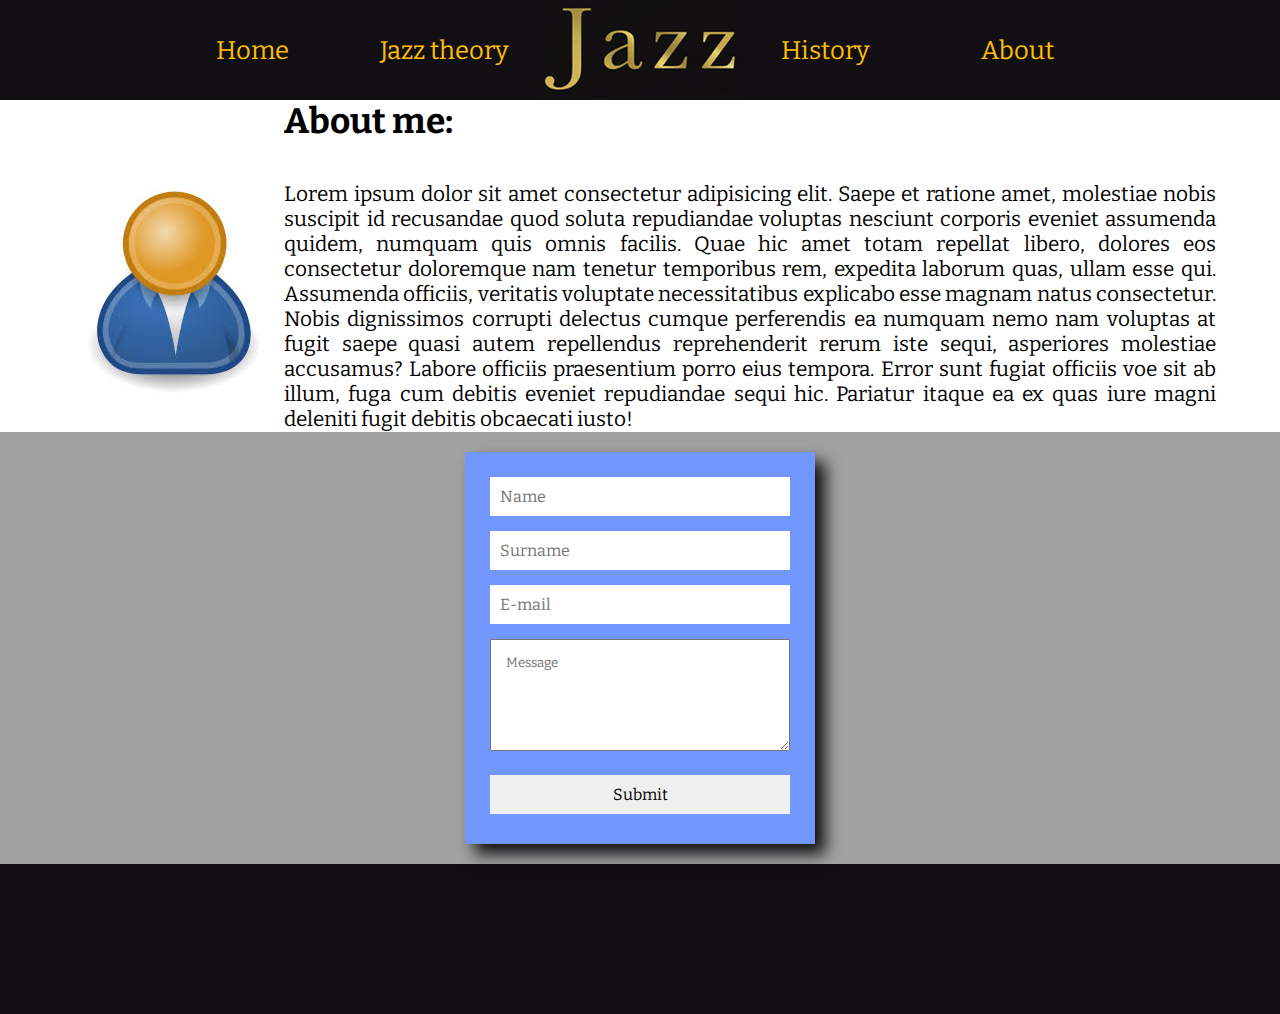
==== about.html @ ff9f04d3 "footer" ====
<!DOCTYPE html>
<html lang="en">

<head>
    <meta charset="UTF-8" />
    <meta name="viewport" content="width=device-width, initial-scale=1.0" />
    <meta http-equiv="X-UA-Compatible" content="ie=edge" />
    <title>About</title>
    <link rel="stylesheet" href="style/style.css" />
    <link rel="icon" href="img/icon.ico" />
</head>

<body>
    <div id="header">
        <div class="navbar">
            <ul>
                <li><a href="index.html">Home</a></li>
                <li><a href="theory.html">Jazz theory</a></li>
            </ul>
        </div>
        <div id="logo">
            <a href="index.html"><img src="img/logo.png" alt="logo"></a>
        </div>
        <div class="navbar">
            <ul>
                <li><a href="history.html">History</a></li>
                <li><a href="about.html">About</a></li>
            </ul>
        </div>
    </div>
    <div id="about">
        <h1>About me:</h1>
        <div id="user">
            <img src="img/user.jpg" alt="user">
            <p>Lorem ipsum dolor sit amet consectetur adipisicing elit. Saepe et ratione amet, molestiae nobis suscipit id recusandae quod soluta repudiandae voluptas nesciunt corporis eveniet assumenda quidem, numquam quis omnis facilis.
            Quae hic amet totam repellat libero, dolores eos consectetur doloremque nam tenetur temporibus rem, expedita laborum quas, ullam esse qui. Assumenda officiis, veritatis voluptate necessitatibus explicabo esse magnam natus consectetur.
            Nobis dignissimos corrupti delectus cumque perferendis ea numquam nemo nam voluptas at fugit saepe quasi autem repellendus reprehenderit rerum iste sequi, asperiores molestiae accusamus? Labore officiis praesentium porro eius tempora.
            Error sunt fugiat officiis voe sit ab illum, fuga cum debitis eveniet repudiandae sequi hic. Pariatur itaque ea ex quas iure magni deleniti fugit debitis obcaecati iusto!</p>
        </div>
    </div>
    <div id="contact">
        <form id="form" action="">
            <div class="input">
                <input id="name" type="text" name="name" placeholder="Name"/>
            </div>
            <div class="input">
                <input id="surname" type="text" name="surname" placeholder="Surname"/>
            </div>
            <div class="input">
                <input id="email" type="email" name="email" placeholder="E-mail"/>
            </div>
            <div class="input">
                <textarea name="message" placeholder="Message"></textarea>
            </div>
            <div class="input">
                <input id="button" type="submit" name="submit" value="Submit"/>
            </div>
        </form>
    </div>
    <div id="footer">

    </div>
</body>

</html>
---- style/style.css ----
@import url("https://fonts.googleapis.com/css?family=Bitter");
* {
  margin: 0;
  padding: 0;
  font-family: "Bitter", serif;
  box-sizing: border-box;
}
body {
  font-size: 16px;
}
ul {
  list-style: none;
  display: flex;
}
p {
  font-size: 1.3rem;
}
a {
  text-decoration: none;
  color: #000000;
  font-size: 1.2rem;
}
h1 {
  font-size: 2.2rem;
  margin-bottom: 40px;
}
h2 {
  font-size: 1.5rem;
}
input {
  font-size: 1rem;
  padding: 10px;
  border: none;
  width: 100%;
}

/*header*/
#header {
  height: 100px;
  width: 100%;
  background-color: #110f12;
  display: flex;
  justify-content: space-evenly;
  align-items: center;
  position: sticky;
  top: 0;
}
#header ul li a {
  color: #ffbf00;
  padding-top: 12px;
  transition: 0.5s;
}
#header a:hover {
  border-top: 1px solid #ffff00;
  color: #ffff00;
}
#logo {
  height: 100%;
  position: absolute;
  left: 50%;
  top: 50%;
  transform: translate(-50%, -50%);
}
.navbar {
  flex-basis: 30%;
}
.navbar ul {
  justify-content: space-around;
  flex-basis: 100%;
  flex-wrap: wrap;
}
.navbar a {
  font-size: 1.6rem;
}
/*end of header*/

/*home page*/
.background {
  height: 660px;
  background-repeat: no-repeat;
  background-attachment: fixed;
  background-position: 50% 0%;
  background-size: cover;
  background-size: 100%;
}
.milesDavis {
  background-image: url("../img/milesdavis.jpg");
}
#content {
  display: flex;
}
#piano {
  background-image: url("../img/jazzpiano.jpg");
  background-repeat: no-repeat;
  background-size: cover;
  flex: 1;
}
#whatis {
  flex: 1;
  text-align: justify;
  padding: 15px;
}
#whatis h3 {
  margin: 10px;
}
.herbieHancock {
  background-image: url("../img/herbie-hancock.jpeg");
}
/*end of home page*/

/*history*/
.one {
  background-image: url("../img/theorybackground.jpg");
}
#history {
  background-size: cover;
  background-attachment: fixed;
  background-repeat: no-repeat;
}
.historyLesson {
  width: 90%;
  margin: 0 auto;
  text-align: justify;
}
.historyLesson h1, .historyLesson h3 {
  text-align: center;
}
.historyLesson h3 {
  margin-bottom: 15px;
}
.historyLesson p {
  margin-bottom: 2rem;
}
.album {
  display: flex;
  justify-content: space-around;
  margin-bottom: 150px;
}
.album li {
  flex-basis: 10%;
  text-align: center;
  font-style: italic;

}
.album img {
  height: 250px;
  display:block;
  box-shadow: -13px -8px 21px -2px rgba(125,125,125,1);
  margin-bottom: 1rem;
}
/*end of history*/

/*theory*/
#wrapper {
  background-size: cover;
  background-attachment: fixed;
  background-repeat: no-repeat;
  width: 100%;
  display: flex;
  justify-content: center;
}
#harmony {
  flex-basis: 90%;
  text-align: justify;
  padding: 15px;
}
#harmony h1 {
  text-align: center;
  margin: 20px 0px;
}
#harmony h2 {
  margin: 30px 0;
}
#harmony p {
  margin-bottom: 2rem;
}
.chords {
  display: flex;
  justify-content: space-between;
  margin-bottom: 5rem;
}

.chords:nth-child(odd) p {
  order: -1;
}
.chords p {
  flex-basis: 70%;
  margin-bottom: 2rem;
}
/*end of theory*/

/*about*/
#about {
  width: 90%;
  margin: 0 auto;
  text-align: justify;
}
#about h1 {
  margin-left: 220px;
}
#user {
  display: flex;
}
#user img {
  width: 220px;
  height: 220px;
}
#contact {
  display: flex;
  justify-content: center;
  background-color: #a2a2a2
}
#form {
  margin: 20px 0px;
  width: 350px;
  padding: 10px;
  background-color: #7196fc;
  box-shadow: 10px 10px 15px #110f12;
}
.input {
  margin:15px;
}
#button {
  padding: 10px 15px;
  margin: 5px auto;
  width: 100%;
  text-align: center;
  transition: 0.2s;
}
#button:hover {
  box-shadow: 5px 5px 7px #646464;
}
#button:focus{
  box-shadow: 2px 2px 3px #646464;
}
.input textarea {
  min-width: 100%;
  max-width: 100%;
  height: 7rem;
  max-height: 15rem;
  min-height: 4rem;
  padding: 15px;
}
/*end of about*/

/*footer*/
#footer {
  width: 100%;
  height: 150px;
  display: flex;
  background-color: #110f12;
  justify-content: center;
  align-items: center;
  flex-direction: column;
}
#footer ul {
  /* margin-top: 30px; */
  width: 30%;
  margin: -30px auto 0 auto;
  justify-content: space-between;
}
#footer p, #footer p a  {
  color: #ffffff;
}

#footer p a:hover {

}


.fab, .fas {
  font-size: 2.2rem;
  color: #ffffff;
  transition: 0.3s;
}
.fejs:hover
{
  color: #4267B2;
}
.jutjub:hover
{
  color: #ff0000;
}
.sajitmap:hover
{
  color: #a33f6b;
}
/*end of footer*/
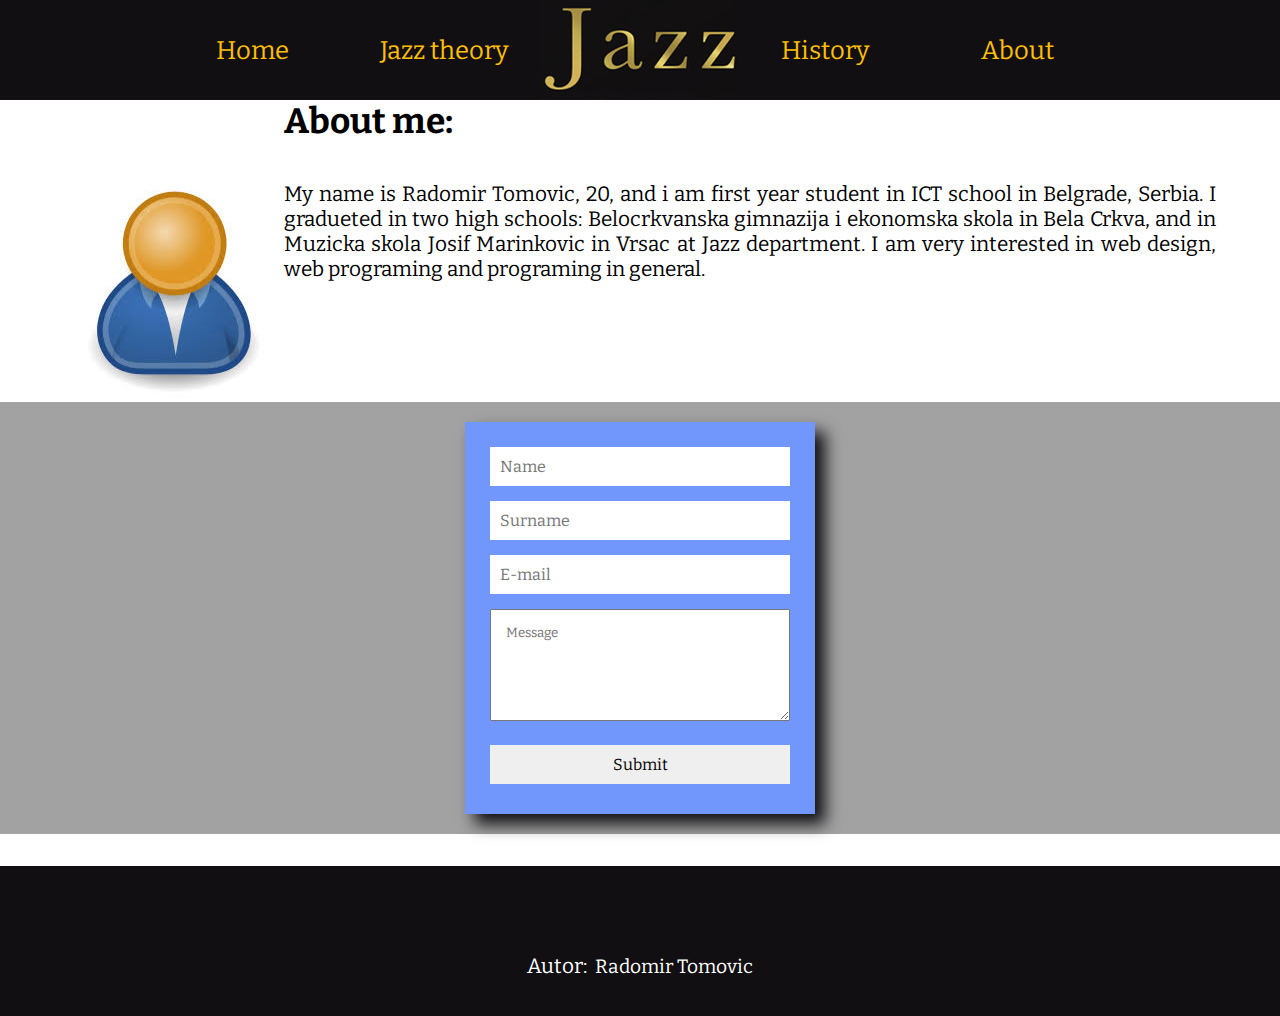
==== commit 10e9c1af: "Final touches" ====
--- a/about.html
+++ b/about.html
@@ -1,15 +1,14 @@
 <!DOCTYPE html>
 <html lang="en">
-
 <head>
     <meta charset="UTF-8" />
-    <meta name="viewport" content="width=device-width, initial-scale=1.0" />
-    <meta http-equiv="X-UA-Compatible" content="ie=edge" />
+    <meta name="viewport" content="width=device-width, initial-scale=1.0"/>
+    <meta http-equiv="X-UA-Compatible" content="ie=edge"/>
     <title>About</title>
+    <link rel="stylesheet" href="https://use.fontawesome.com/releases/v5.5.0/css/all.css" integrity="sha384-B4dIYHKNBt8Bc12p+WXckhzcICo0wtJAoU8YZTY5qE0Id1GSseTk6S+L3BlXeVIU" crossorigin="anonymous"/>
     <link rel="stylesheet" href="style/style.css" />
     <link rel="icon" href="img/icon.ico" />
 </head>
-
 <body>
     <div id="header">
         <div class="navbar">
@@ -19,7 +18,7 @@
             </ul>
         </div>
         <div id="logo">
-            <a href="index.html"><img src="img/logo.png" alt="logo"></a>
+            <a href="index.html"><img src="img/logo.png" alt="logo"/></a>
         </div>
         <div class="navbar">
             <ul>
@@ -31,11 +30,13 @@
     <div id="about">
         <h1>About me:</h1>
         <div id="user">
-            <img src="img/user.jpg" alt="user">
-            <p>Lorem ipsum dolor sit amet consectetur adipisicing elit. Saepe et ratione amet, molestiae nobis suscipit id recusandae quod soluta repudiandae voluptas nesciunt corporis eveniet assumenda quidem, numquam quis omnis facilis.
-            Quae hic amet totam repellat libero, dolores eos consectetur doloremque nam tenetur temporibus rem, expedita laborum quas, ullam esse qui. Assumenda officiis, veritatis voluptate necessitatibus explicabo esse magnam natus consectetur.
-            Nobis dignissimos corrupti delectus cumque perferendis ea numquam nemo nam voluptas at fugit saepe quasi autem repellendus reprehenderit rerum iste sequi, asperiores molestiae accusamus? Labore officiis praesentium porro eius tempora.
-            Error sunt fugiat officiis voe sit ab illum, fuga cum debitis eveniet repudiandae sequi hic. Pariatur itaque ea ex quas iure magni deleniti fugit debitis obcaecati iusto!</p>
+            <img src="img/user.jpg" alt="user"/>
+            <p>
+                My name is Radomir Tomovic, 20, and i am first year student in ICT school in Belgrade, Serbia.
+                I gradueted in two high schools: Belocrkvanska gimnazija i ekonomska skola in Bela Crkva, and
+                in Muzicka skola Josif Marinkovic in Vrsac at Jazz department.
+                I am very interested in web design, web programing and programing in general.
+            </p>
         </div>
     </div>
     <div id="contact">
@@ -58,8 +59,13 @@
         </form>
     </div>
     <div id="footer">
-
+            <ul>
+                <li><a href="https://www.facebook.com"><i class="fab fa-facebook-f fejs"></i></a></li>
+                <li><a href="https://www.youtube.com"><i class="fab fa-youtube jutjub"></i></a></li>
+                <li><a href="https://github.com"><i class="fab fa-github githab"></i></a></li>
+                <li><a href="sitemap.xml"><i class="fas fa-sitemap sajitmap"></i></a></li>
+            </ul>
+            <p>Autor:&nbsp;&nbsp;<a href="about.html">Radomir Tomovic</a></p>
     </div>
 </body>
-
 </html>--- a/style/style.css
+++ b/style/style.css
@@ -7,6 +7,7 @@
 }
 body {
   font-size: 16px;
+  text-align: justify;
 }
 ul {
   list-style: none;
@@ -33,7 +34,6 @@
   border: none;
   width: 100%;
 }
-
 /*header*/
 #header {
   height: 100px;
@@ -73,7 +73,6 @@
   font-size: 1.6rem;
 }
 /*end of header*/
-
 /*home page*/
 .background {
   height: 660px;
@@ -97,7 +96,7 @@
 }
 #whatis {
   flex: 1;
-  text-align: justify;
+  /* text-align: justify; */
   padding: 15px;
 }
 #whatis h3 {
@@ -106,8 +105,28 @@
 .herbieHancock {
   background-image: url("../img/herbie-hancock.jpeg");
 }
+#news h1 {
+  text-align: center;
+}
+#news h1, #news h2 {
+  margin:30px;
+}
+.article {
+  width:90%;
+  margin:0 auto;
+  padding: 20px;
+  border-bottom: 1px solid #7c7c7c;
+  margin-bottom: 3rem;
+}
+.newscontent {
+  display: flex;
+}
+.newscontent img {
+  margin-right: 20px;
+  width: 297px;
+  height:170px;
+}
 /*end of home page*/
-
 /*history*/
 .one {
   background-image: url("../img/theorybackground.jpg");
@@ -120,13 +139,14 @@
 .historyLesson {
   width: 90%;
   margin: 0 auto;
-  text-align: justify;
+  /* text-align: justify; */
 }
 .historyLesson h1, .historyLesson h3 {
   text-align: center;
 }
 .historyLesson h3 {
   margin-bottom: 15px;
+  font-size: 1.7rem;
 }
 .historyLesson p {
   margin-bottom: 2rem;
@@ -140,7 +160,10 @@
   flex-basis: 10%;
   text-align: center;
   font-style: italic;
-
+  font-weight: bold;
+}
+.album li a {
+  font-size: 1.4rem;
 }
 .album img {
   height: 250px;
@@ -148,8 +171,8 @@
   box-shadow: -13px -8px 21px -2px rgba(125,125,125,1);
   margin-bottom: 1rem;
 }
+#news
 /*end of history*/
-
 /*theory*/
 #wrapper {
   background-size: cover;
@@ -161,7 +184,7 @@
 }
 #harmony {
   flex-basis: 90%;
-  text-align: justify;
+  /* text-align: justify; */
   padding: 15px;
 }
 #harmony h1 {
@@ -172,28 +195,28 @@
   margin: 30px 0;
 }
 #harmony p {
-  margin-bottom: 2rem;
+  margin-bottom: 4rem;
 }
 .chords {
   display: flex;
   justify-content: space-between;
   margin-bottom: 5rem;
-}
-
-.chords:nth-child(odd) p {
-  order: -1;
+  align-items: center;
+  border-bottom: 1px solid #7c7c7c;
 }
 .chords p {
   flex-basis: 70%;
   margin-bottom: 2rem;
 }
+.chords:nth-child(even) p {
+  order: 2;
+}
 /*end of theory*/
-
 /*about*/
 #about {
   width: 90%;
   margin: 0 auto;
-  text-align: justify;
+  /* text-align: justify; */
 }
 #about h1 {
   margin-left: 220px;
@@ -242,7 +265,6 @@
   padding: 15px;
 }
 /*end of about*/
-
 /*footer*/
 #footer {
   width: 100%;
@@ -252,37 +274,31 @@
   justify-content: center;
   align-items: center;
   flex-direction: column;
+  margin-top:2rem;
 }
 #footer ul {
-  /* margin-top: 30px; */
   width: 30%;
-  margin: -30px auto 0 auto;
+  margin: 25px auto;
   justify-content: space-between;
 }
 #footer p, #footer p a  {
   color: #ffffff;
 }
-
-#footer p a:hover {
-
-}
-
-
 .fab, .fas {
   font-size: 2.2rem;
   color: #ffffff;
   transition: 0.3s;
 }
-.fejs:hover
-{
+.fejs:hover {
   color: #4267B2;
 }
-.jutjub:hover
-{
+.jutjub:hover {
   color: #ff0000;
 }
-.sajitmap:hover
-{
+.githab:hover {
+  color: #007C00;
+}
+.sajitmap:hover {
   color: #a33f6b;
 }
-/*end of footer*/+/*end of footer*/ 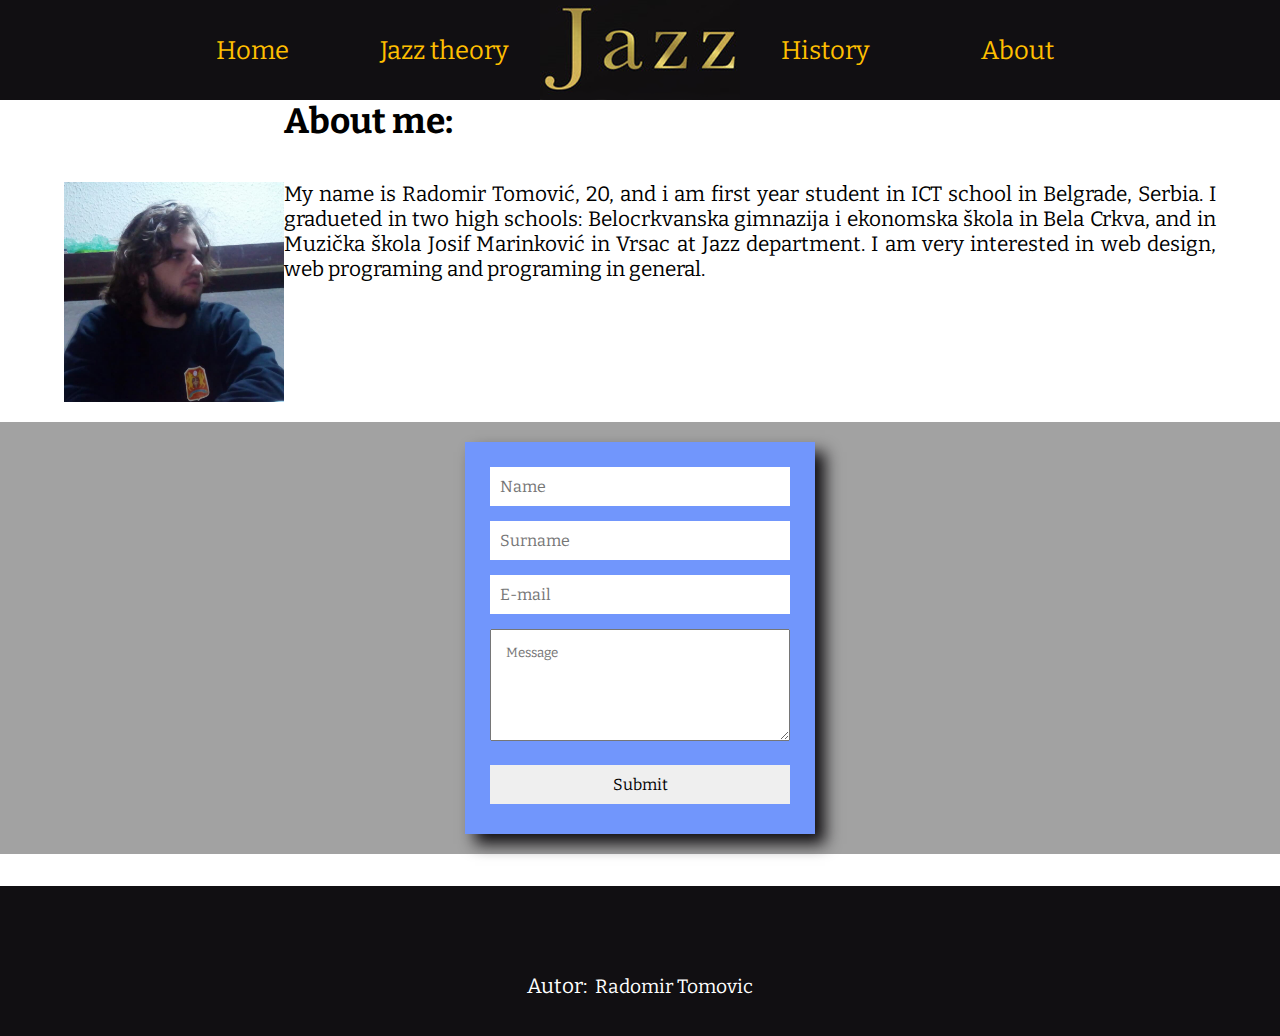
==== commit 803051ed: "slika" ====
--- a/about.html
+++ b/about.html
@@ -32,9 +32,9 @@
         <div id="user">
             <img src="img/user.jpg" alt="user"/>
             <p>
-                My name is Radomir Tomovic, 20, and i am first year student in ICT school in Belgrade, Serbia.
-                I gradueted in two high schools: Belocrkvanska gimnazija i ekonomska skola in Bela Crkva, and
-                in Muzicka skola Josif Marinkovic in Vrsac at Jazz department.
+                My name is Radomir Tomović, 20, and i am first year student in ICT school in Belgrade, Serbia.
+                I gradueted in two high schools: Belocrkvanska gimnazija i ekonomska škola in Bela Crkva, and
+                in Muzička škola Josif Marinković in Vrsac at Jazz department.
                 I am very interested in web design, web programing and programing in general.
             </p>
         </div>
@@ -62,7 +62,7 @@
             <ul>
                 <li><a href="https://www.facebook.com"><i class="fab fa-facebook-f fejs"></i></a></li>
                 <li><a href="https://www.youtube.com"><i class="fab fa-youtube jutjub"></i></a></li>
-                <li><a href="https://github.com"><i class="fab fa-github githab"></i></a></li>
+                <li><a href="https://github.com/radomirtomovic"><i class="fab fa-github githab"></i></a></li>
                 <li><a href="sitemap.xml"><i class="fas fa-sitemap sajitmap"></i></a></li>
             </ul>
             <p>Autor:&nbsp;&nbsp;<a href="about.html">Radomir Tomovic</a></p>
--- a/style/style.css
+++ b/style/style.css
@@ -43,6 +43,7 @@
   justify-content: space-evenly;
   align-items: center;
   position: sticky;
+  z-index: 100;
   top: 0;
 }
 #header ul li a {
@@ -75,7 +76,7 @@
 /*end of header*/
 /*home page*/
 .background {
-  height: 660px;
+  height: 700px;
   background-repeat: no-repeat;
   background-attachment: fixed;
   background-position: 50% 0%;
@@ -96,7 +97,6 @@
 }
 #whatis {
   flex: 1;
-  /* text-align: justify; */
   padding: 15px;
 }
 #whatis h3 {
@@ -131,6 +131,9 @@
 .one {
   background-image: url("../img/theorybackground.jpg");
 }
+.two {
+  background-image: url("../img/richardbona.jpg");
+}
 #history {
   background-size: cover;
   background-attachment: fixed;
@@ -139,7 +142,6 @@
 .historyLesson {
   width: 90%;
   margin: 0 auto;
-  /* text-align: justify; */
 }
 .historyLesson h1, .historyLesson h3 {
   text-align: center;
@@ -175,16 +177,12 @@
 /*end of history*/
 /*theory*/
 #wrapper {
-  background-size: cover;
-  background-attachment: fixed;
-  background-repeat: no-repeat;
-  width: 100%;
   display: flex;
   justify-content: center;
 }
 #harmony {
-  flex-basis: 90%;
-  /* text-align: justify; */
+  width: 80%;
+  margin: 0 auto;
   padding: 15px;
 }
 #harmony h1 {
@@ -207,6 +205,14 @@
 .chords p {
   flex-basis: 70%;
   margin-bottom: 2rem;
+}
+.chords a {
+  margin: auto;
+  transform: translateY(-30%);
+}
+.chords a img {
+  width: 100%;
+  height: 100%;
 }
 .chords:nth-child(even) p {
   order: 2;
@@ -227,6 +233,7 @@
 #user img {
   width: 220px;
   height: 220px;
+  margin-bottom: 20px;
 }
 #contact {
   display: flex;
